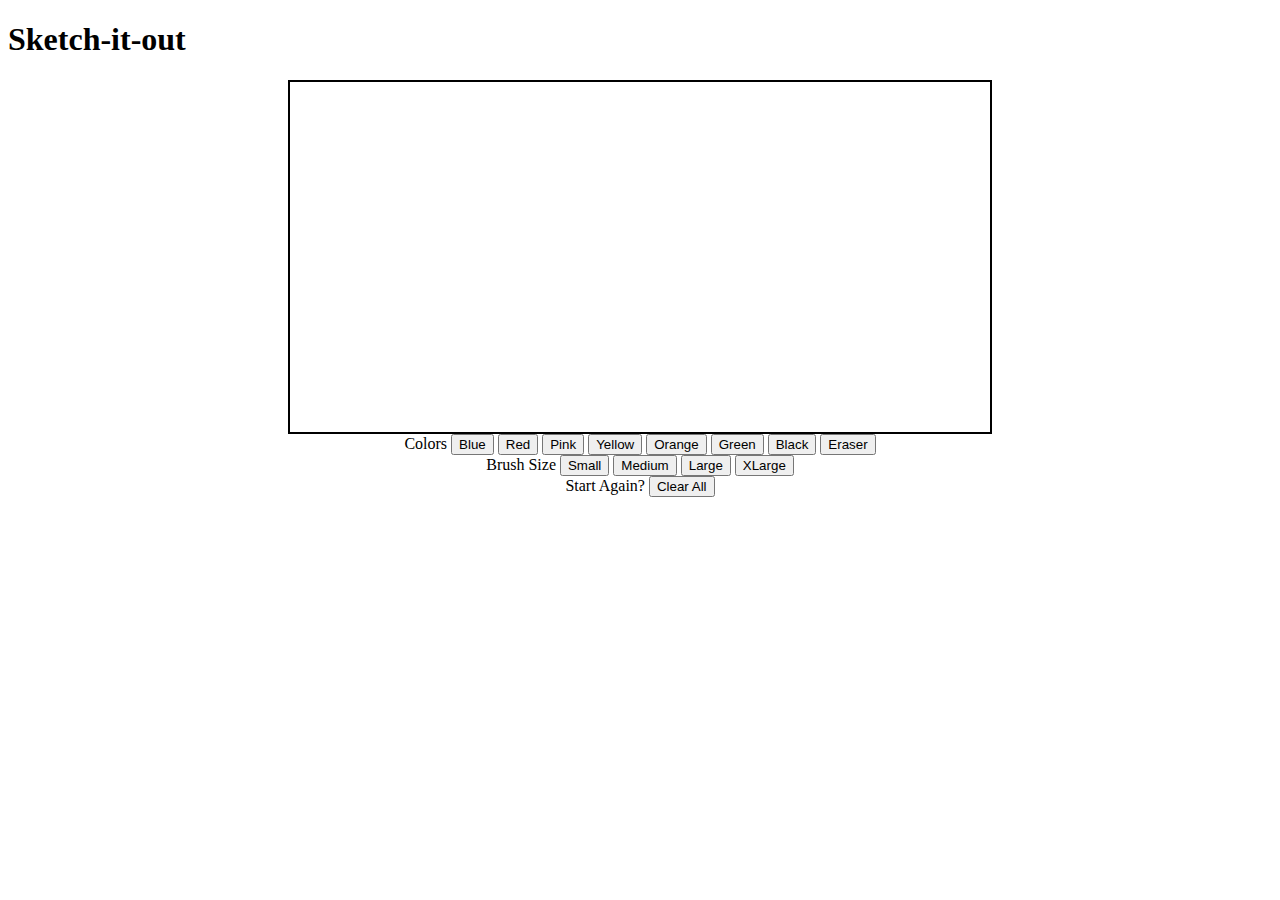
==== index.html @ 68bfcc38 "work on settings buttons" ====
<!DOCTYPE html>
<html lang="en">
    <head>
        <meta charset="utf-8">
        <meta name="viewport" content="width=device-width">
        <title>Sketch-it-out</title>
        <!-- Bootstrap -->
        <link href="https://cdn.jsdelivr.net/npm/bootstrap@5.1.3/dist/css/bootstrap.min.css" rel="stylesheet" integrity="sha384-1BmE4kWBq78iYhFldvKuhfTAU6auU8tT94WrHftjDbrCEXSU1oBoqyl2QvZ6jIW3" crossorigin="anonymous">

        <!--My CSS -->
        <link href="style.css" rel="stylesheet">
    </head>
    <body>
        <h1>Sketch-it-out</h1>
        <div class="container">
            <div class="row align-items-center">
                <div class="col-9">
                    <div id="myCanvas">
                        <canvas id="paint" width="500" height="250"></canvas>
                    </div>
                </div>
                <div class="col-3">
                    <div id="color-settings" class="settings"> Colors 
                        <button onclick="getColor('blue')">Blue</button>
                        <button onclick="getColor('red')">Red</button>
                        <button onclick="getColor('pink')">Pink</button>
                        <button onclick="getColor('yellow')">Yellow</button>
                        <button onclick="getColor('orange')">Orange</button>
                        <button onclick="getColor('green')">Green</button>
                        <button onclick="getColor('black')">Black</button>
                        <button onclick="getColor('white')">Eraser</button>
                    </div>
                    <div id="brush-settings" class="settings"> Brush Size
                        <button onclick="getSize('2')">Small</button>
                        <button onclick="getSize('5')">Medium</button>
                        <button onclick="getSize('10')">Large</button>
                        <button onclick="getSize('20')">XLarge</button>
                    </div>
                    <div id="clear-settings" class="settings d-grid gap-2 col-6 mx-auto">Start Again?
                        <button class="btn btn-primary" type="button" onclick="clearAll()">Clear All</button>
                    </div>
                </div>
            </div>
        </div>

        <script src="index.js"></script>
    </body>
</html>
---- style.css ----
#paint {
    border: 2px solid #000000;
    margin-left: auto;
    margin-right: auto;
    display: block;
}

.settings {
    display: block;
    text-align: center;
    
}
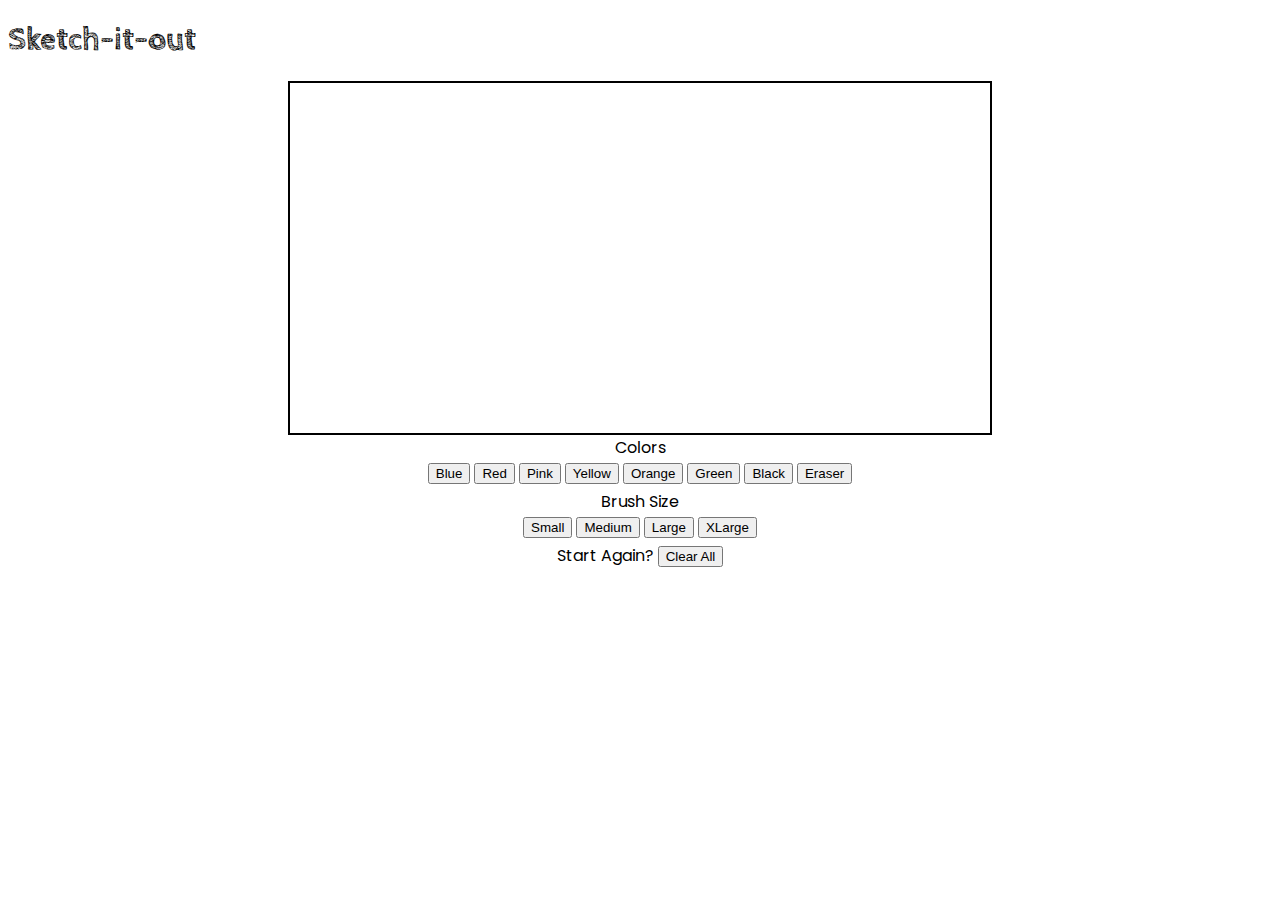
==== commit 33b237fe: "added fonts and button styling" ====
--- a/index.html
+++ b/index.html
@@ -4,6 +4,14 @@
         <meta charset="utf-8">
         <meta name="viewport" content="width=device-width">
         <title>Sketch-it-out</title>
+        <!-- Google font for h1-->
+        <link rel="preconnect" href="https://fonts.googleapis.com">
+        <link rel="preconnect" href="https://fonts.gstatic.com" crossorigin>
+        <link href="https://fonts.googleapis.com/css2?family=Cabin+Sketch:wght@700&display=swap" rel="stylesheet"> 
+        <!--Google font body -->
+        <link rel="preconnect" href="https://fonts.googleapis.com">
+        <link rel="preconnect" href="https://fonts.gstatic.com" crossorigin>
+        <link href="https://fonts.googleapis.com/css2?family=Cabin+Sketch:wght@700&family=Poppins:wght@500&display=swap" rel="stylesheet"> 
         <!-- Bootstrap -->
         <link href="https://cdn.jsdelivr.net/npm/bootstrap@5.1.3/dist/css/bootstrap.min.css" rel="stylesheet" integrity="sha384-1BmE4kWBq78iYhFldvKuhfTAU6auU8tT94WrHftjDbrCEXSU1oBoqyl2QvZ6jIW3" crossorigin="anonymous">
 
@@ -16,25 +24,29 @@
             <div class="row align-items-center">
                 <div class="col-9">
                     <div id="myCanvas">
-                        <canvas id="paint" width="500" height="250"></canvas>
+                        <canvas id="paint"></canvas>
                     </div>
                 </div>
                 <div class="col-3">
                     <div id="color-settings" class="settings"> Colors 
-                        <button onclick="getColor('blue')">Blue</button>
-                        <button onclick="getColor('red')">Red</button>
-                        <button onclick="getColor('pink')">Pink</button>
-                        <button onclick="getColor('yellow')">Yellow</button>
-                        <button onclick="getColor('orange')">Orange</button>
-                        <button onclick="getColor('green')">Green</button>
-                        <button onclick="getColor('black')">Black</button>
-                        <button onclick="getColor('white')">Eraser</button>
+                        <div>
+                            <button type="button" class="btn btn-primary" onclick="getColor('blue')">Blue</button>
+                            <button type="button" class="btn btn-primary" onclick="getColor('red')">Red</button>
+                            <button type="button" class="btn btn-primary" onclick="getColor('pink')">Pink</button>
+                            <button type="button" class="btn btn-primary" onclick="getColor('yellow')">Yellow</button>
+                            <button type="button" class="btn btn-primary" onclick="getColor('orange')">Orange</button>
+                            <button type="button" class="btn btn-primary" onclick="getColor('green')">Green</button>
+                            <button type="button" class="btn btn-primary" onclick="getColor('black')">Black</button>
+                            <button type="button" class="btn btn-primary" onclick="getColor('white')">Eraser</button>
+                        </div>
                     </div>
                     <div id="brush-settings" class="settings"> Brush Size
-                        <button onclick="getSize('2')">Small</button>
-                        <button onclick="getSize('5')">Medium</button>
-                        <button onclick="getSize('10')">Large</button>
-                        <button onclick="getSize('20')">XLarge</button>
+                        <div>
+                            <button class="btn btn-primary" onclick="getSize('2')">Small</button>
+                            <button class="btn btn-primary" onclick="getSize('5')">Medium</button>
+                            <button class="btn btn-primary" onclick="getSize('10')">Large</button>
+                            <button class="btn btn-primary" onclick="getSize('20')">XLarge</button>
+                        </div>
                     </div>
                     <div id="clear-settings" class="settings d-grid gap-2 col-6 mx-auto">Start Again?
                         <button class="btn btn-primary" type="button" onclick="clearAll()">Clear All</button>
--- a/style.css
+++ b/style.css
@@ -8,5 +8,16 @@
 .settings {
     display: block;
     text-align: center;
-    
+}
+
+.btn{
+    margin-bottom: 5px;
+}
+
+h1{
+    font-family: 'Cabin Sketch', cursive;
+}
+
+body{
+    font-family: 'Poppins', sans-serif;
 }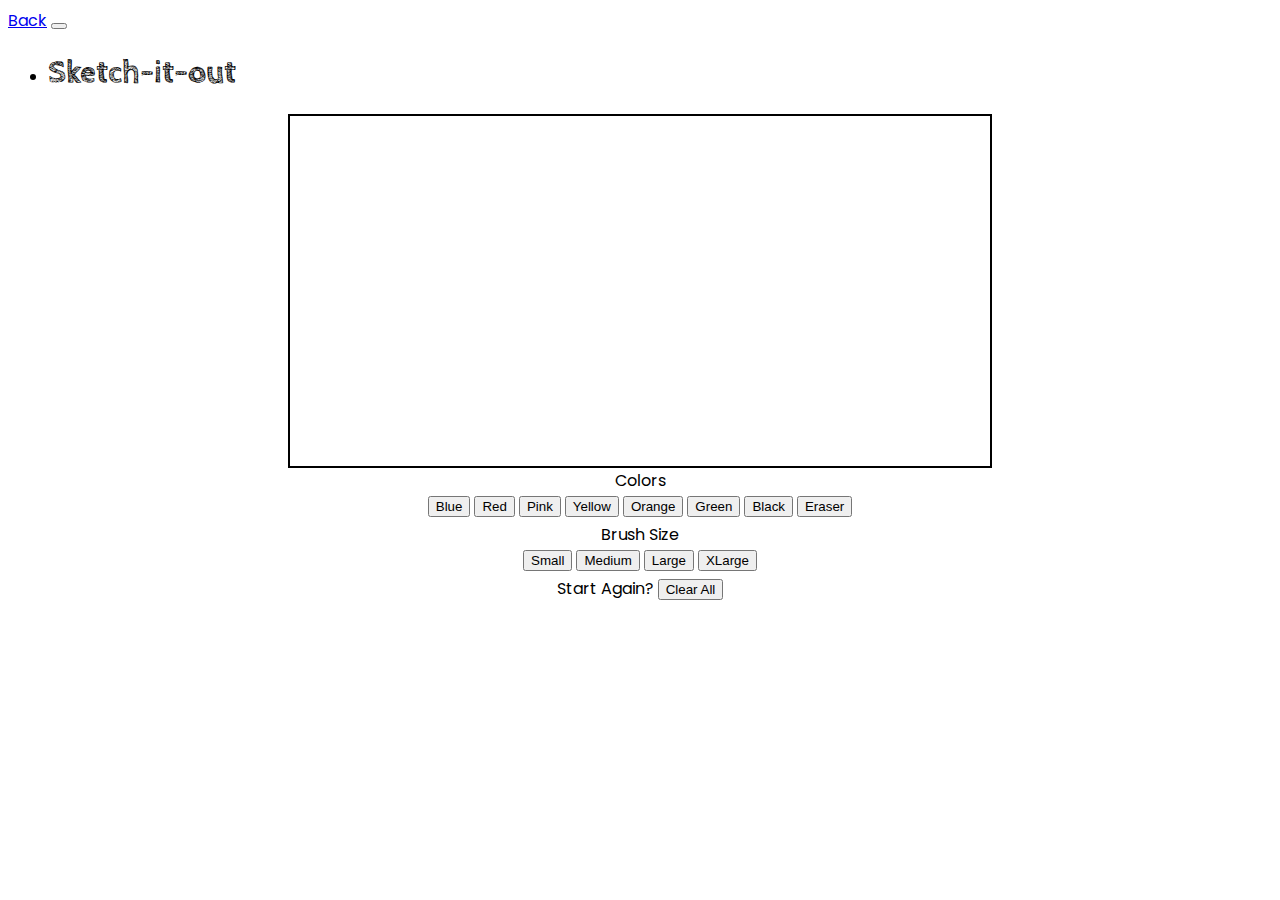
==== commit ac4e73b4: "added nav bar" ====
--- a/index.html
+++ b/index.html
@@ -19,7 +19,25 @@
         <link href="style.css" rel="stylesheet">
     </head>
     <body>
-        <h1>Sketch-it-out</h1>
+
+        <nav class="navbar navbar-expand-lg navbar-light bg-light">
+            <div class="container-fluid">
+              <a class="navbar-brand" href="landing.html">Back</a>
+              <button class="navbar-toggler" type="button" data-bs-toggle="collapse" data-bs-target="#navbarNav" aria-controls="navbarNav" aria-expanded="false" aria-label="Toggle navigation">
+                <span class="navbar-toggler-icon"></span>
+              </button>
+              <div class="collapse navbar-collapse" id="navbarNav">
+                <ul class="navbar-nav">
+                  <li class="nav-item">
+                    <h1>Sketch-it-out</h1>
+                  </li>
+                </ul>
+              </div>
+            </div>
+          </nav>
+<!--         
+        <h1>Sketch-it-out</h1> -->
+        
         <div class="container">
             <div class="row align-items-center">
                 <div class="col-9">
--- a/style.css
+++ b/style.css
@@ -20,4 +20,8 @@
 
 body{
     font-family: 'Poppins', sans-serif;
+}
+
+header{
+    background-color: crimson;
 }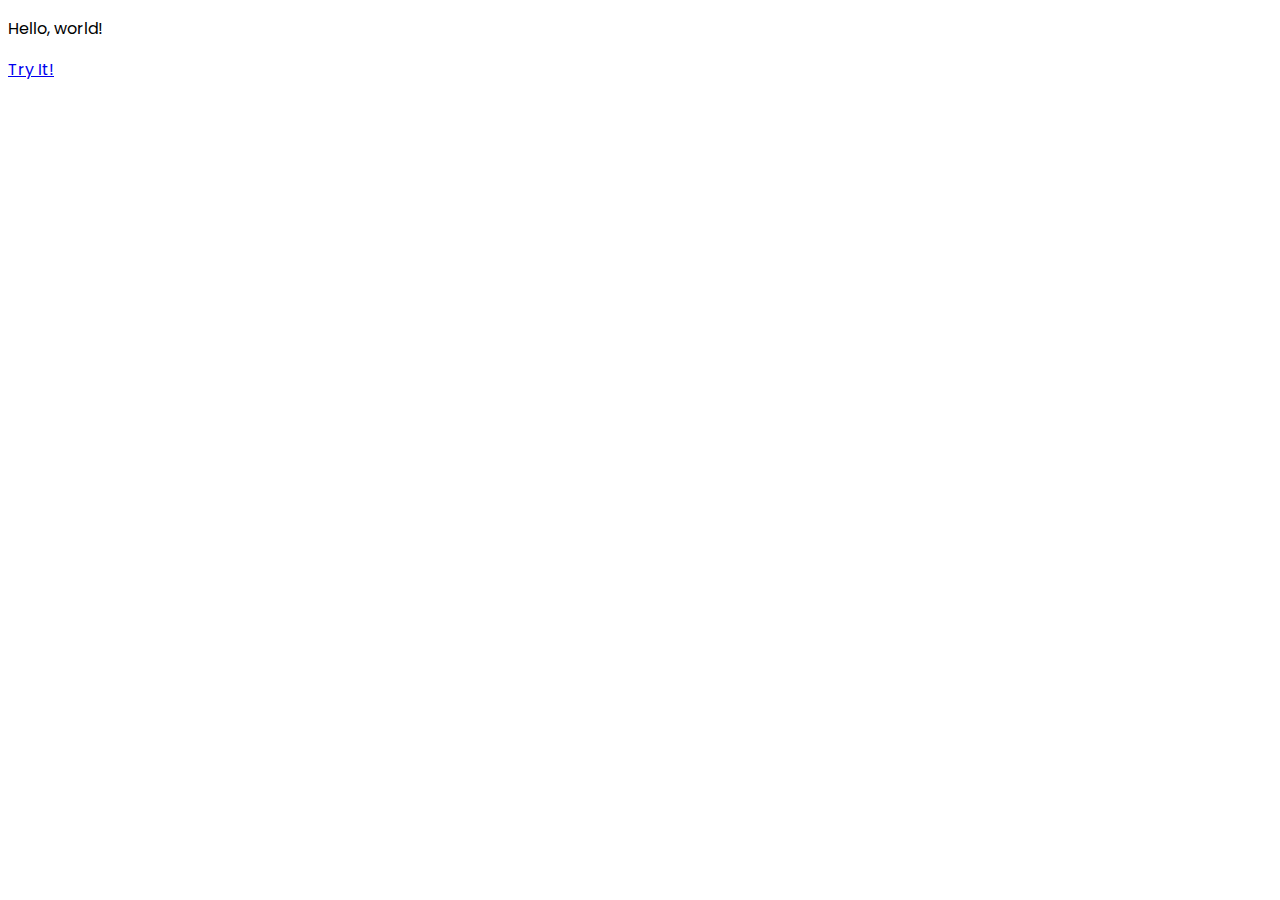
==== commit 3e46a95e: "rename files" ====
--- a/index.html
+++ b/index.html
@@ -19,60 +19,7 @@
         <link href="style.css" rel="stylesheet">
     </head>
     <body>
-
-        <nav class="navbar navbar-expand-lg navbar-light bg-light">
-            <div class="container-fluid">
-              <a class="navbar-brand" href="landing.html">Back</a>
-              <button class="navbar-toggler" type="button" data-bs-toggle="collapse" data-bs-target="#navbarNav" aria-controls="navbarNav" aria-expanded="false" aria-label="Toggle navigation">
-                <span class="navbar-toggler-icon"></span>
-              </button>
-              <div class="collapse navbar-collapse" id="navbarNav">
-                <ul class="navbar-nav">
-                  <li class="nav-item">
-                    <h1>Sketch-it-out</h1>
-                  </li>
-                </ul>
-              </div>
-            </div>
-          </nav>
-<!--         
-        <h1>Sketch-it-out</h1> -->
-        
-        <div class="container">
-            <div class="row align-items-center">
-                <div class="col-9">
-                    <div id="myCanvas">
-                        <canvas id="paint"></canvas>
-                    </div>
-                </div>
-                <div class="col-3">
-                    <div id="color-settings" class="settings"> Colors 
-                        <div>
-                            <button type="button" class="btn btn-primary" onclick="getColor('blue')">Blue</button>
-                            <button type="button" class="btn btn-primary" onclick="getColor('red')">Red</button>
-                            <button type="button" class="btn btn-primary" onclick="getColor('pink')">Pink</button>
-                            <button type="button" class="btn btn-primary" onclick="getColor('yellow')">Yellow</button>
-                            <button type="button" class="btn btn-primary" onclick="getColor('orange')">Orange</button>
-                            <button type="button" class="btn btn-primary" onclick="getColor('green')">Green</button>
-                            <button type="button" class="btn btn-primary" onclick="getColor('black')">Black</button>
-                            <button type="button" class="btn btn-primary" onclick="getColor('white')">Eraser</button>
-                        </div>
-                    </div>
-                    <div id="brush-settings" class="settings"> Brush Size
-                        <div>
-                            <button class="btn btn-primary" onclick="getSize('2')">Small</button>
-                            <button class="btn btn-primary" onclick="getSize('5')">Medium</button>
-                            <button class="btn btn-primary" onclick="getSize('10')">Large</button>
-                            <button class="btn btn-primary" onclick="getSize('20')">XLarge</button>
-                        </div>
-                    </div>
-                    <div id="clear-settings" class="settings d-grid gap-2 col-6 mx-auto">Start Again?
-                        <button class="btn btn-primary" type="button" onclick="clearAll()">Clear All</button>
-                    </div>
-                </div>
-            </div>
-        </div>
-
-        <script src="index.js"></script>
+        <p>Hello, world!</p>
+        <a class="btn btn-dark" href="index.html" role="button">Try It!</a>
     </body>
 </html>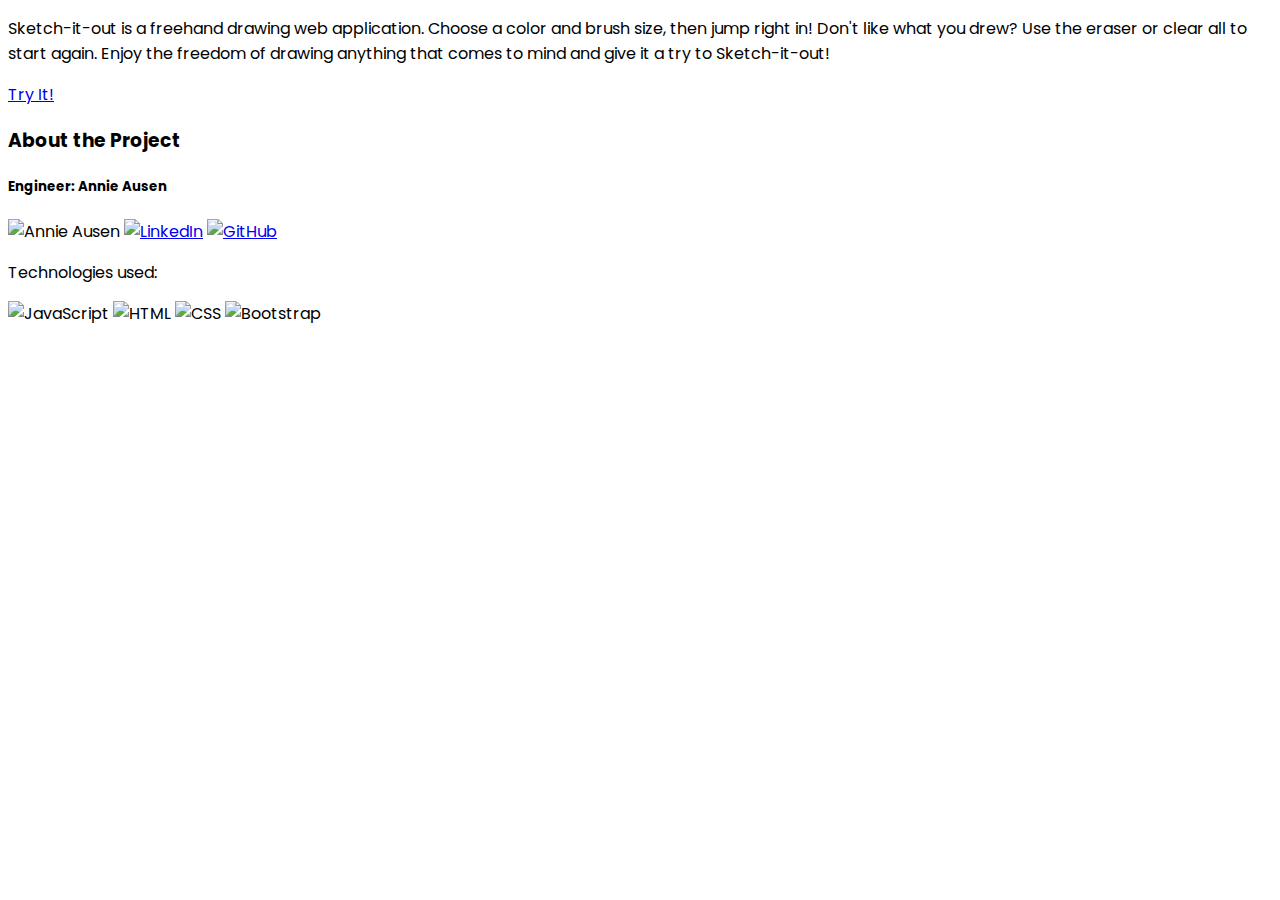
==== commit 1e99ffea: "add engineer bio and imgs" ====
--- a/index.html
+++ b/index.html
@@ -19,7 +19,32 @@
         <link href="style.css" rel="stylesheet">
     </head>
     <body>
-        <p>Hello, world!</p>
-        <a class="btn btn-dark" href="index.html" role="button">Try It!</a>
+        <div class="description">
+            <p>Sketch-it-out is a freehand drawing web application. Choose a color 
+            and brush size, then jump right in! Don't like what you drew? 
+            Use the eraser or clear all to start again. Enjoy the freedom
+            of drawing anything that comes to mind and give it a try to Sketch-it-out!</p>
+        </div>
+
+        <a class="btn btn-dark" href="drawing.html" role="button">Try It!</a>
+
+        <div class="engineer container-md justify-content-center">
+          
+            <h3>About the Project</h3>
+            <h5>Engineer: Annie Ausen</h5>
+            <img class="headshot" src="img/headshot.jpg" alt="Annie Ausen">
+            <a href="https://www.linkedin.com/in/annie-ausen/"><img class="icon" src="img/linkedinlogo.png" alt="LinkedIn"></a> 
+            <a href="https://github.com/aausen"><img class="icon" src="img/githublogo.png" alt="GitHub"></a>
+            
+            <p>Technologies used:</p>
+            <img class="icon" src="img/jsicon.png" alt="JavaScript">
+            <img class="icon" src="img/htmlicon.png" alt="HTML">
+            <img class="icon" src="img/cssicon.png" alt="CSS">
+            <img class="icon" src="img/bootstrapicon.png" alt="Bootstrap">
+         
+
+        
+            
+        </div>
     </body>
 </html>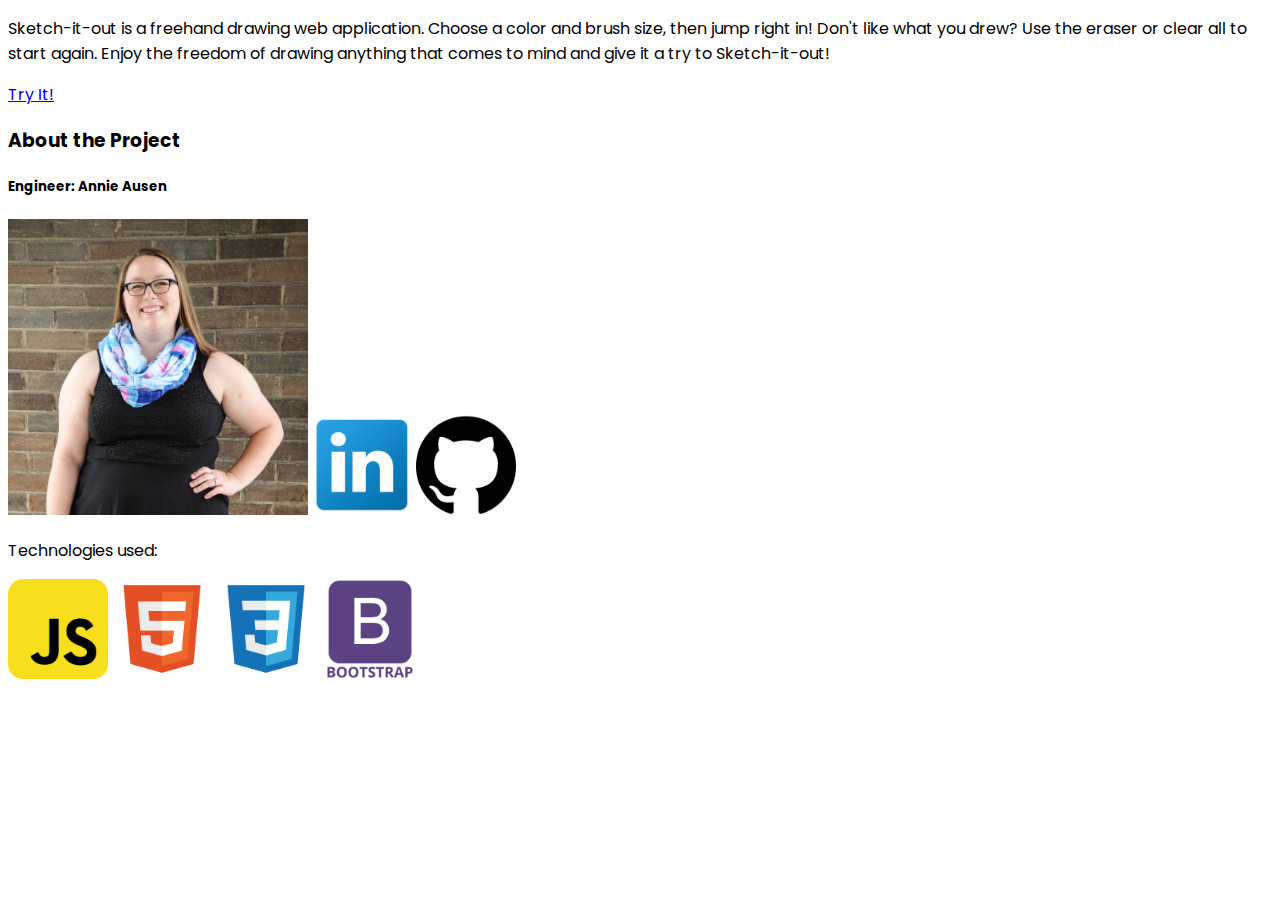
==== commit 9fafdf1f: "added photos in new folder" ====
--- a/index.html
+++ b/index.html
@@ -42,9 +42,6 @@
             <img class="icon" src="img/cssicon.png" alt="CSS">
             <img class="icon" src="img/bootstrapicon.png" alt="Bootstrap">
          
-
-        
-            
         </div>
     </body>
 </html>--- a/style.css
+++ b/style.css
@@ -24,4 +24,14 @@
 
 header{
     background-color: crimson;
+}
+
+.icon {
+    width: 100px;
+    
+}
+
+.headshot {
+    width: 300px;
+    
 }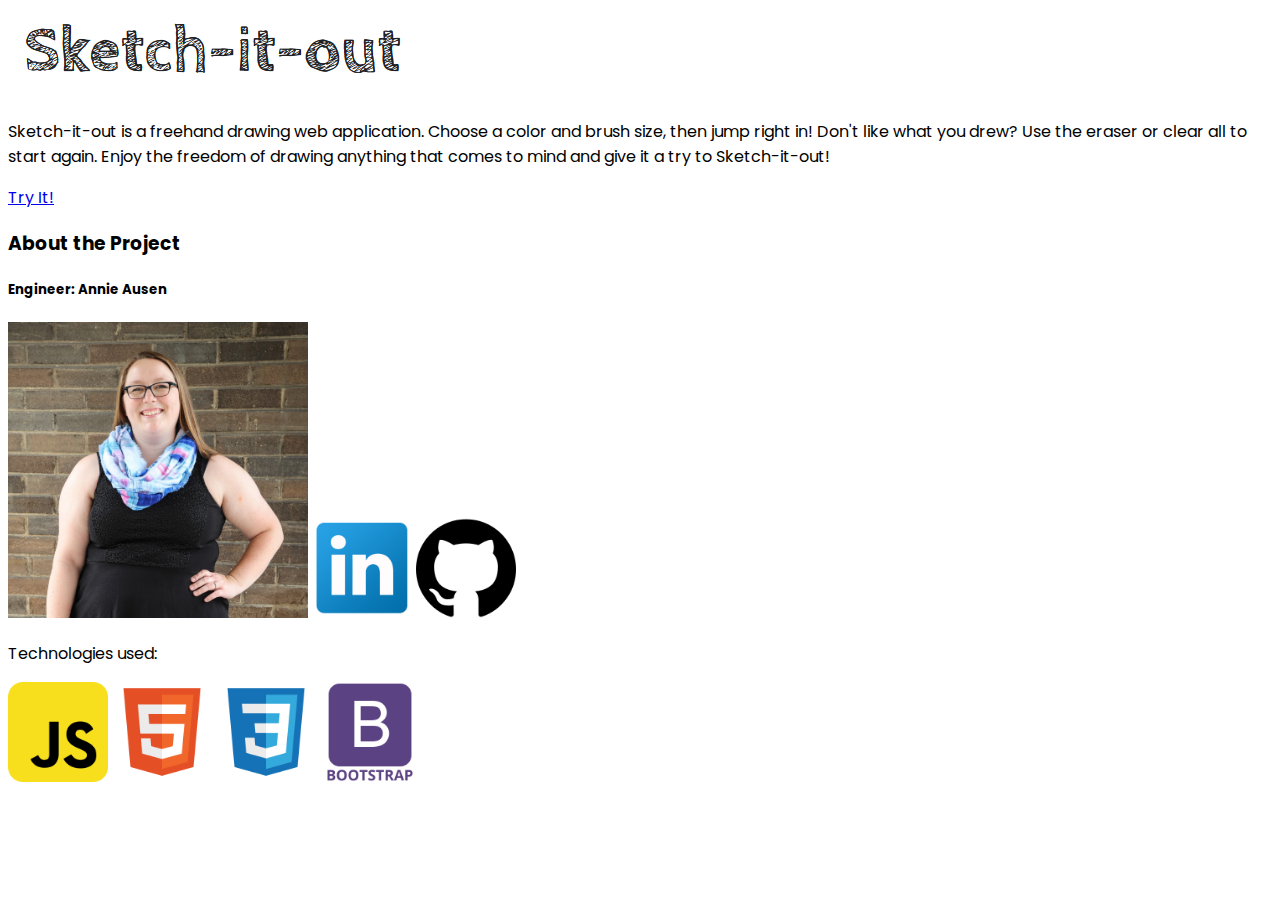
==== commit eb696d81: "added logo" ====
--- a/index.html
+++ b/index.html
@@ -19,14 +19,16 @@
         <link href="style.css" rel="stylesheet">
     </head>
     <body>
-        <div class="description">
+        <img src="img/logo.PNG" alt="Sketch-it-out logo">
+        <div class="justifty-content-center container-md">
             <p>Sketch-it-out is a freehand drawing web application. Choose a color 
             and brush size, then jump right in! Don't like what you drew? 
             Use the eraser or clear all to start again. Enjoy the freedom
             of drawing anything that comes to mind and give it a try to Sketch-it-out!</p>
+            <a class="btn btn-primary" href="drawing.html" role="button">Try It!</a>
         </div>
 
-        <a class="btn btn-dark" href="drawing.html" role="button">Try It!</a>
+        
 
         <div class="engineer container-md justify-content-center">
           
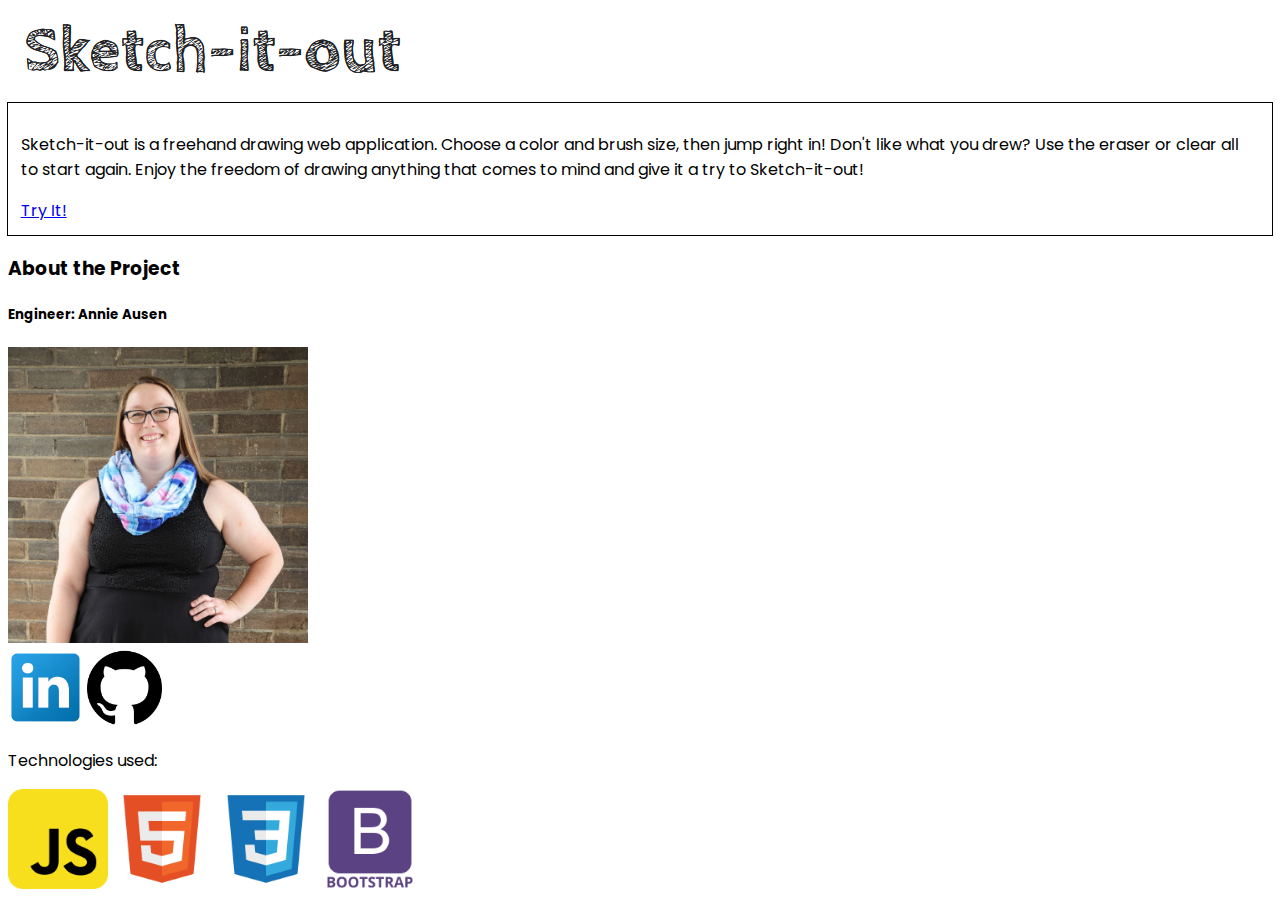
==== commit 6406ddc2: "finish readme" ====
--- a/index.html
+++ b/index.html
@@ -19,31 +19,43 @@
         <link href="style.css" rel="stylesheet">
     </head>
     <body>
-        <img src="img/logo.PNG" alt="Sketch-it-out logo">
-        <div class="justifty-content-center container-md">
+        <div class="logo">
+            <img src="img/logo.PNG" alt="Sketch-it-out logo">
+        </div>
+        
+        <div class="description justifty-content-center container-md">
             <p>Sketch-it-out is a freehand drawing web application. Choose a color 
             and brush size, then jump right in! Don't like what you drew? 
             Use the eraser or clear all to start again. Enjoy the freedom
             of drawing anything that comes to mind and give it a try to Sketch-it-out!</p>
-            <a class="btn btn-primary" href="drawing.html" role="button">Try It!</a>
+            <div class="text-center">
+                <a class="btn btn-primary" href="drawing.html" role="button">Try It!</a>
+            </div>
+            
         </div>
 
         
 
-        <div class="engineer container-md justify-content-center">
-          
-            <h3>About the Project</h3>
-            <h5>Engineer: Annie Ausen</h5>
-            <img class="headshot" src="img/headshot.jpg" alt="Annie Ausen">
-            <a href="https://www.linkedin.com/in/annie-ausen/"><img class="icon" src="img/linkedinlogo.png" alt="LinkedIn"></a> 
-            <a href="https://github.com/aausen"><img class="icon" src="img/githublogo.png" alt="GitHub"></a>
+        <div class="container-fluid">
+            <div class="row align-items-center">
+                <div class="about col-6 text-center">
+                    <h3>About the Project</h3>
+                    <h5>Engineer: Annie Ausen</h5>
+                    <img class="headshot" src="img/headshot.jpg" alt="Annie Ausen">
+                    <div>
+                        <a href="https://www.linkedin.com/in/annie-ausen/"><img class="sm_icon" src="img/linkedinlogo.png" alt="LinkedIn"></a> 
+                        <a href="https://github.com/aausen"><img class="sm_icon" src="img/githublogo.png" alt="GitHub"></a>
+                    </div>
+                </div>
+                <div class="col-6 text-center">
+                    <p>Technologies used:</p>
+                    <img class="icon" src="img/jsicon.png" alt="JavaScript">
+                    <img class="icon" src="img/htmlicon.png" alt="HTML">
+                    <img class="icon" src="img/cssicon.png" alt="CSS">
+                    <img class="icon" src="img/bootstrapicon.png" alt="Bootstrap">
+                </div>
             
-            <p>Technologies used:</p>
-            <img class="icon" src="img/jsicon.png" alt="JavaScript">
-            <img class="icon" src="img/htmlicon.png" alt="HTML">
-            <img class="icon" src="img/cssicon.png" alt="CSS">
-            <img class="icon" src="img/bootstrapicon.png" alt="Bootstrap">
-         
+            </div>
         </div>
     </body>
 </html>--- a/style.css
+++ b/style.css
@@ -22,16 +22,21 @@
     font-family: 'Poppins', sans-serif;
 }
 
-header{
-    background-color: crimson;
-}
-
 .icon {
     width: 100px;
-    
+}
+.sm_icon {
+    width: 75px;
 }
 
 .headshot {
     width: 300px;
-    
+}
+.description {
+    outline-style: solid;
+    outline-width: 1px;
+    padding: 1%;
+}
+.about {
+    margin-top: 1%;
 }